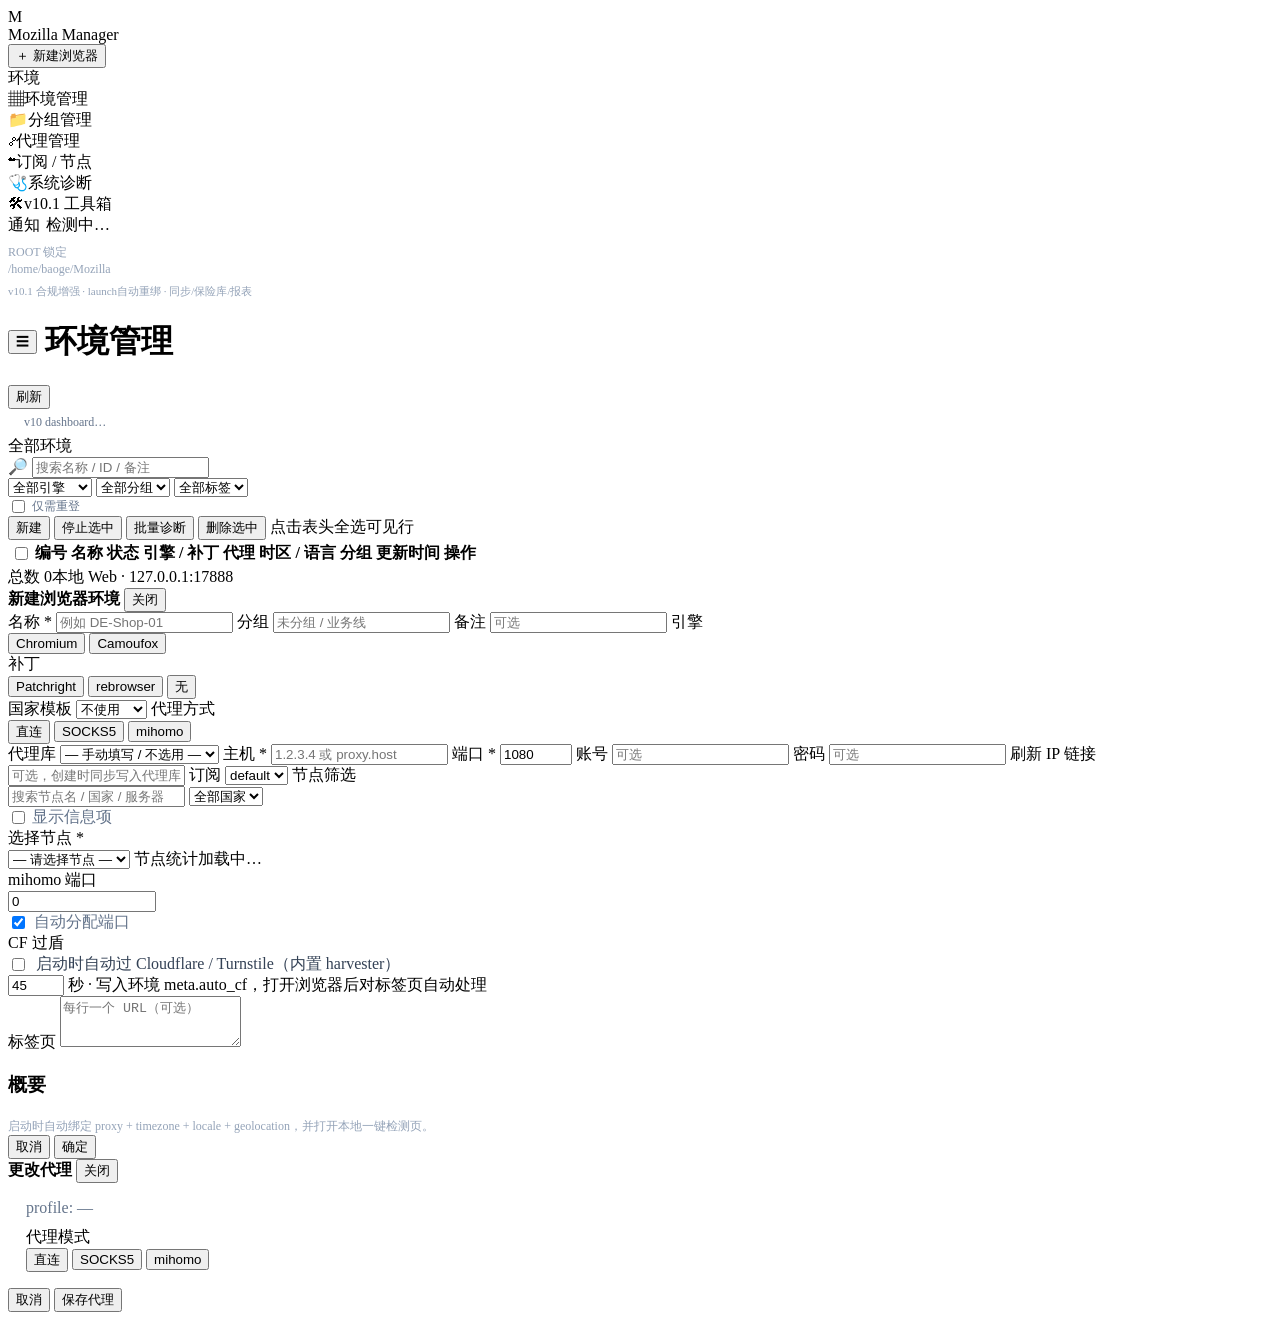
==== app/mozilla_manager/ui/static/index.html @ 1cb31f6f "Initial commit: Mozilla Browser Manager Portable multi-engine browser manager (Camoufox / Playwright" ====
<!DOCTYPE html>
<html lang="zh-CN">
<head>
<meta charset="UTF-8" />
<meta name="viewport" content="width=device-width, initial-scale=1" />
<title>Mozilla 浏览器管理器</title>
<link rel="stylesheet" href="/static/css/app.css" />
</head>
<body>
<div class="app">
  <aside class="sidebar">
    <div class="brand"><div class="logo">M</div><div>Mozilla Manager</div></div>
    <div class="nav-create">
      <button class="btn btn-primary" style="flex:1" id="btnOpenCreate">＋ 新建浏览器</button>
    </div>
    <div class="nav-sec">环境</div>
    <div class="nav-item active" data-view="profiles"><span class="ico">▦</span>环境管理</div>
    <div class="nav-item" data-view="groups"><span class="ico">📁</span>分组管理</div>
    <div class="nav-item" data-view="proxies"><span class="ico">☍</span>代理管理</div>
    <div class="nav-item" data-view="subs"><span class="ico">☁</span>订阅 / 节点</div>
    <div class="nav-item" data-view="doctor"><span class="ico">🩺</span>系统诊断</div>
    <div class="nav-item" data-view="tools"><span class="ico">🛠</span>v10.1 工具箱</div>
    <div class="side-foot">
      <div style="display:flex;gap:6px;flex-wrap:wrap">
        <div class="badge" id="notifyBadge" style="cursor:pointer" title="打开通知">通知</div>
        <div class="badge" id="healthBadge">检测中…</div>
      </div>
      <div style="margin-top:8px;color:#94a3b8;font-size:12px;line-height:1.4">ROOT 锁定<br>/home/baoge/Mozilla</div>
      <div style="margin-top:6px;color:#94a3b8;font-size:11px">v10.1 合规增强 · launch自动重绑 · 同步/保险库/报表</div>
    </div>
  </aside>

  <main class="main">
    <div class="topbar">
      <div style="display:flex;align-items:center;gap:8px;min-width:0">
        <button class="btn btn-ghost btn-sm side-toggle" id="btnSideToggle" title="菜单">☰</button>
        <h1 id="pageTitle">环境管理</h1>
      </div>
      <div style="display:flex;gap:8px;align-items:center;flex-wrap:wrap">
        <button class="btn btn-ghost btn-sm" id="btnRefresh">刷新</button>
        <span id="clock" style="color:#94a3b8;font-size:12px"></span>
      </div>
    </div>
    <div class="content">
      <!-- profiles module mount -->
      <div id="dashStrip" class="mono" style="padding:6px 16px;color:#64748b;font-size:12px">v10 dashboard…</div>
      <section id="view-profiles" class="card" data-module="profiles">
        <div class="tabs"><div class="tab active">全部环境</div></div>
        <div class="toolbar">
          <div class="search">🔎 <input id="qProfile" placeholder="搜索名称 / ID / 备注" /></div>
          <select id="filterEngine">
            <option value="">全部引擎</option>
            <option value="pw_chromium">Chromium</option>
            <option value="camoufox">Camoufox</option>
          </select>
          <select id="filterGroup"><option value="">全部分组</option></select>
          <select id="filterTag"><option value="">全部标签</option></select>
          <label style="display:flex;gap:4px;align-items:center;font-size:12px;color:#64748b"><input type="checkbox" id="filterRelogin"/> 仅需重登</label>
          <div class="spacer"></div>
          <button class="btn btn-ghost btn-sm" id="btnOpenCreate2">新建</button>
          <button class="btn btn-ghost btn-sm" id="btnBulkStop">停止选中</button>
          <button class="btn btn-danger btn-sm" id="btnBulkDiagnose">批量诊断</button>
          <button class="btn btn-ghost btn-sm" id="btnBulkDelete">删除选中</button>
          <span class="sel-count" id="selHint">点击表头全选可见行</span>
        </div>
        <div class="table-wrap">
          <table>
            <thead>
              <tr>
                <th class="row-check"><input type="checkbox" id="chkAll" /></th>
                <th>编号</th><th>名称</th><th>状态</th><th>引擎 / 补丁</th>
                <th>代理</th><th>时区 / 语言</th><th>分组</th><th>更新时间</th><th>操作</th>
              </tr>
            </thead>
            <tbody id="profileBody"></tbody>
          </table>
        </div>
        <div class="footer-bar"><span id="profileCount">总数 0</span><span>本地 Web · 127.0.0.1:17888</span></div>
      </section>

      <!-- groups -->
      <section id="view-groups" class="card" style="display:none" data-module="groups">
        <div class="toolbar"><b>分组</b><div class="spacer"></div></div>
        <div class="table-wrap">
          <table>
            <thead><tr><th>分组</th><th>环境数</th><th>操作</th></tr></thead>
            <tbody id="groupBody"></tbody>
          </table>
        </div>
      </section>

      <!-- proxies -->
      <section id="view-proxies" class="card" style="display:none" data-module="proxies">
        <div class="tabs" id="proxyTabs">
          <div class="tab active" data-tab="library">SOCKS5 代理库</div>
          <div class="tab" data-tab="nodes">订阅节点</div>
          <div class="tab" data-tab="bindings">环境绑定</div>
        </div>
        <div id="proxyLibPane">
          <div class="proxy-form-grid">
            <input type="hidden" id="px_edit_id" value="" />
            <label>名称<input id="px_name" type="text" placeholder="可选，默认 host:port" /></label>
            <label>主机 *<input id="px_host" type="text" placeholder="1.2.3.4 或 proxy.example.com" /></label>
            <label>端口 *<input id="px_port" type="number" value="1080" min="1" max="65535" /></label>
            <label>账号<input id="px_user" type="text" placeholder="可选" autocomplete="off" /></label>
            <label>密码<input id="px_pass" type="password" placeholder="可选" autocomplete="new-password" /></label>
            <label>刷新 IP 链接<input id="px_refresh" type="url" placeholder="https://provider/.../changeip?..." /></label>
            <label>备注<input id="px_remark" type="text" placeholder="可选" /></label>
          </div>
          <div class="toolbar">
            <button class="btn btn-primary btn-sm" id="btnPxSave">添加代理</button>
            <button class="btn btn-ghost btn-sm" id="btnPxClear">清空表单</button>
            <button class="btn btn-ghost btn-sm" id="btnPxReload">刷新列表</button>
            <button class="btn btn-danger btn-sm" id="btnPxDelSel">删除选中</button>
            <div class="spacer"></div>
            <button class="btn btn-ghost btn-sm" id="btnGoSubs">订阅节点</button>
            <span class="sel-count" id="proxyCount">SOCKS5 库 0</span>
          </div>
          <div class="proxy-form-grid" style="grid-template-columns:1fr;border-bottom:1px solid var(--line)">
            <label>批量添加（每行一条）
              <textarea id="px_batch" class="proxy-batch" rows="5" placeholder="支持格式：&#10;host:port:user:pass&#10;host:port:user:pass:https://refresh-url&#10;host|port|user|pass|refresh&#10;socks5://user:pass@host:port&#10;host,port,user,pass,refresh_url"></textarea>
            </label>
            <div style="display:flex;gap:8px;flex-wrap:wrap">
              <button class="btn btn-primary btn-sm" id="btnPxBatch">批量导入</button>
              <span class="hint">重复 host:port:user 会更新；刷新 IP 链接可选。不改系统代理，仅供浏览器环境绑定。</span>
            </div>
          </div>
        </div>
        <div id="proxyNodesPane" style="display:none">
          <div class="toolbar">
            <input id="pxSubUrl" type="url" style="max-width:420px" placeholder="订阅链接 URL" />
            <input id="pxSubName" type="text" style="max-width:120px" value="default" placeholder="订阅名" />
            <button class="btn btn-primary btn-sm" id="btnPxImportSub">导入订阅</button>
            <button class="btn btn-ghost btn-sm" id="btnPxRefreshSub">更新当前</button>
            <div class="spacer"></div>
            <span class="pill ok" id="pxActiveSubPill">active: —</span>
            <button class="btn btn-ghost btn-sm" id="btnPxLoadNodes">刷新节点</button>
            <button class="btn btn-ghost btn-sm" id="btnOpenFullSubs">打开完整订阅页</button>
          </div>
          <div class="grid-cards" id="pxSubCards" style="padding:10px 12px"></div>
          <div class="toolbar">
            <div class="search">🔎 <input id="pxNodeQ" placeholder="筛选节点" /></div>
            <select id="pxNodeType" style="max-width:130px"><option value="">全部类型</option></select>
            <div class="spacer"></div>
            <span class="sel-count" id="pxNodeCount">节点 0</span>
          </div>
          <div class="table-wrap">
            <table>
              <thead><tr><th>#</th><th>节点名</th><th>类型</th><th>国家</th><th>服务器</th><th>操作</th></tr></thead>
              <tbody id="pxNodeBody"></tbody>
            </table>
          </div>
          <div class="footer-bar"><span>与「订阅 / 节点」同源 runtime/nodes</span><span>SOCKS5 与订阅节点同时共存</span></div>
        </div>
        <div id="proxyTablePane">
          <div class="table-wrap">
            <table>
              <thead>
                <tr>
                  <th class="row-check"><input type="checkbox" id="pxChkAll" /></th>
                  <th>#</th>
                  <th>名称</th>
                  <th>主机:端口</th>
                  <th>账号</th>
                  <th>密码</th>
                  <th>刷新 IP</th>
                  <th>备注 / 关联</th>
                  <th>操作</th>
                </tr>
              </thead>
              <tbody id="proxyBody"></tbody>
            </table>
          </div>
          <div class="footer-bar"><span>代理库 data/proxies/socks5_store.json</span><span>独立出口 · 每环境可绑定不同 SOCKS5</span></div>
        </div>
      </section>

      <!-- subscriptions v5 -->
      <section id="view-subs" class="card" style="display:none" data-module="subscriptions">
        <div class="toolbar">
          <input id="subUrl" type="url" style="max-width:480px" placeholder="订阅链接 URL"
            value="https://liangxin.xyz/api/v1/liangxin?OwO=341f1230bbe176bbdd261497abf7da74" />
          <input id="subName" type="text" style="max-width:120px" value="default" placeholder="名称" />
          <button class="btn btn-primary btn-sm" id="btnImportSub">导入订阅</button>
          <button class="btn btn-ghost btn-sm" id="btnRefreshSub">更新当前</button>
          <div class="spacer"></div>
          <span class="pill ok" id="activeSubPill">active: —</span>
          <button class="btn btn-ghost btn-sm" id="btnLoadNodes">刷新节点</button>
          <button class="btn btn-ghost btn-sm" id="btnSpeedtest">节点测速</button>
          <button class="btn btn-ghost btn-sm" id="btnNodeGroups">按国家</button>
        </div>
        <div class="toolbar" style="margin-top:8px">
          <input id="subImportFile" type="file" accept=".zip,.json,.yaml,.yml,.jsonl,.txt,.conf,.raw" style="display:none" />
          <button class="btn btn-ghost btn-sm" id="btnPickImportFile" type="button">选择文件</button>
          <span class="pill" id="subImportFileLabel" style="max-width:280px;overflow:hidden;text-overflow:ellipsis;white-space:nowrap">未选择文件</span>
          <input id="subImportName" type="text" style="max-width:120px" value="" placeholder="导入名(可中文)" />
          <button class="btn btn-ghost btn-sm" id="btnImportFile">导入本地文件</button>
          <!-- 兼容旧 API：隐藏路径字段（高级/脚本仍可写） -->
          <input id="subImportPath" type="hidden" value="" />
          <div class="spacer"></div>
          <select id="exportFmt" style="max-width:100px">
            <option value="zip">zip</option>
            <option value="json">json</option>
            <option value="yaml">yaml</option>
            <option value="jsonl">jsonl</option>
          </select>
          <button class="btn btn-ghost btn-sm" id="btnExportSub">导出全部节点</button>
          <button class="btn btn-ghost btn-sm" id="btnTurnstileVendor">CF 盾 vendor</button>
        </div>
        <div class="grid-cards" id="subCards"></div>
        <div class="toolbar" style="margin-top:4px">
          <div class="search">🔎 <input id="nodeQ" placeholder="筛选节点名 / 类型 / 服务器 / 国家" /></div>
          <select id="nodeTypeFilter" style="max-width:140px">
            <option value="">全部类型</option>
            <option value="vless">vless</option>
            <option value="hysteria2">hysteria2</option>
            <option value="vmess">vmess</option>
            <option value="trojan">trojan</option>
            <option value="ss">ss</option>
            <option value="tuic">tuic</option>
          </select>
          <label style="display:flex;gap:4px;align-items:center;color:#64748b;font-size:12px">
            <input id="nodeShowInfo" type="checkbox" checked /> 显示信息项
          </label>
          <div class="spacer"></div>
          <span class="sel-count" id="nodeCountBar">节点 0</span>
        </div>
        <div class="table-wrap">
          <table>
            <thead><tr><th>#</th><th>节点名</th><th>类型</th><th>国家</th><th>服务器</th><th>端口/延迟</th><th>操作</th></tr></thead>
            <tbody id="nodeBody"></tbody>
          </table>
        </div>
        <div class="footer-bar"><span id="nodeFooterHint">完整节点列表来自 runtime/nodes/subs/&lt;name&gt;/nodes.json</span><span>导入失败会保留旧表</span></div>
        <div class="toolbar" style="margin-top:10px">
          <b style="font-size:13px;color:#64748b">Turnstile / CF</b>
          <input id="cfUrl" type="url" style="max-width:420px" placeholder="目标 URL（含 CF 盾页面）" />
          <input id="cfProfileId" type="text" style="max-width:200px" placeholder="profile_id（可选，空则临时浏览器）" />
          <button class="btn btn-primary btn-sm" id="btnCfSolve">过 CF 盾</button>
          <span class="pill" id="cfStatus">内置 turnstile-harvester1</span>
        </div>
      </section>

      <!-- doctor -->
      <section id="view-doctor" class="card" style="display:none" data-module="doctor">
        <div class="toolbar">
          <b>系统诊断</b><div class="spacer"></div>
          <button class="btn btn-ghost btn-sm" id="btnStealthEntropy">v6 熵值</button>
          <button class="btn btn-ghost btn-sm" id="btnStealthCollision">v6 碰撞率</button>
          <button class="btn btn-ghost btn-sm" id="btnTlsProfiles">TLS 人格</button>
          <button class="btn btn-primary btn-sm" id="btnCompliance">v1–v10 合规核对</button>
          <button class="btn btn-ghost btn-sm" id="btnBackfillMeta">回填默认 meta</button>
          <button class="btn btn-ghost btn-sm" id="btnDoctorReload">重新检测</button>
        </div>
        <div id="stealthPanel" class="grid-cards" style="margin-bottom:12px"></div>
        <div class="table-wrap">
          <table>
            <thead><tr><th>状态</th><th>检查项</th><th>详情</th></tr></thead>
            <tbody id="doctorBody"></tbody>
          </table>
        </div>
        <div class="grid-cards" id="mihomoCards"></div>
      </section>

      <!-- v7 tools -->
      <section id="view-tools" class="card" style="display:none" data-module="tools">
        <div class="toolbar"><b>v10.1 工具箱</b><div class="spacer"></div></div>
        <div class="grid-cards">
          <div class="card stat"><div class="l">批量创建</div>
            <div style="display:flex;gap:6px;flex-wrap:wrap;margin-top:8px">
              <input id="batchCountry" placeholder="国家码 JP" style="max-width:80px" value="JP"/>
              <input id="batchCount" type="number" value="3" style="max-width:70px"/>
              <input id="batchPrefix" placeholder="前缀" style="max-width:120px"/>
              <button class="btn btn-primary btn-sm" id="btnBatchCreate">一键生成</button>
            </div>
          </div>
          <div class="card stat"><div class="l">2FA / TOTP</div>
            <div style="display:flex;gap:6px;flex-wrap:wrap;margin-top:8px">
              <input id="totpName" placeholder="名称" style="max-width:100px"/>
              <input id="totpSecret" placeholder="Base32 secret / 或下方 otpauth" style="max-width:220px"/>
              <button class="btn btn-primary btn-sm" id="btnTotpAdd">添加</button>
              <button class="btn btn-ghost btn-sm" id="btnTotpList">刷新列表</button>
            </div>
            <div id="totpList" class="mono" style="margin-top:8px;font-size:12px"></div>
          </div>
          <div class="card stat"><div class="l">网络诊断</div>
            <div style="display:flex;gap:6px;flex-wrap:wrap;margin-top:8px">
              <input id="diagProfile" placeholder="profile_id" style="max-width:200px"/>
              <button class="btn btn-primary btn-sm" id="btnDiagnose">一键诊断</button>
            </div>
            <pre id="diagOut" style="margin-top:8px;max-height:180px;overflow:auto;font-size:11px;background:#f8fafc;padding:8px;border-radius:8px"></pre>
          </div>
          <div class="card stat"><div class="l">迁移 / 虚拟媒体 / 国家</div>
            <div style="display:flex;gap:6px;flex-wrap:wrap;margin-top:8px">
              <input id="migProfile" placeholder="profile_id 导出" style="max-width:160px"/>
              <button class="btn btn-ghost btn-sm" id="btnMigExport">导出迁移包</button>
              <input id="migPath" placeholder="zip 路径导入" style="max-width:220px"/>
              <button class="btn btn-ghost btn-sm" id="btnMigImport">导入</button>
              <button class="btn btn-ghost btn-sm" id="btnCountries">国家模板数</button>
              <button class="btn btn-ghost btn-sm" id="btnVirtMedia">开启虚拟摄像/麦克风</button>
            </div>
            <div style="display:flex;gap:6px;flex-wrap:wrap;margin-top:8px">
              <input id="fleetImportPath" placeholder="fleet zip 路径 data/fleet/..." style="max-width:280px"/>
              <button class="btn btn-ghost btn-sm" id="btnFleetImport">Fleet导入</button>
              <input id="vaultName" placeholder="密钥名" style="max-width:100px"/>
              <input id="vaultValue" placeholder="密钥值" style="max-width:140px"/>
              <button class="btn btn-ghost btn-sm" id="btnVaultPut">存入保险库</button>
            </div>
            <div id="toolsMsg" class="mono" style="margin-top:8px;font-size:12px"></div>
          </div>
          <div class="card stat" style="grid-column:1/-1"><div class="l">v8 运维</div>
            <div style="display:flex;gap:6px;flex-wrap:wrap;margin-top:8px">
              <button class="btn btn-ghost btn-sm" id="btnDash">仪表盘</button>
              <button class="btn btn-ghost btn-sm" id="btnHistory">运行历史</button>
              <button class="btn btn-ghost btn-sm" id="btnJobs">任务列表</button>
              <button class="btn btn-ghost btn-sm" id="btnBulkDiagAll">全量诊断任务</button>
              <button class="btn btn-ghost btn-sm" id="btnNotify">通知</button>
              <button class="btn btn-ghost btn-sm" id="btnNotifyRead">全部已读</button>
              <button class="btn btn-ghost btn-sm" id="btnAudit">审计</button>
              <button class="btn btn-ghost btn-sm" id="btnFleetExport">Fleet导出</button>
              <button class="btn btn-ghost btn-sm" id="btnFleetList">Fleet列表</button>
              <button class="btn btn-ghost btn-sm" id="btnReport">运维报表</button>
              <button class="btn btn-ghost btn-sm" id="btnBackup">立即备份</button>
              <button class="btn btn-ghost btn-sm" id="btnVaultList">密钥库</button>
              <span id="wsJobsStatus" class="mono" style="font-size:11px;color:#64748b">WS:-</span>
            </div>
            <pre id="opsOut" style="margin-top:8px;max-height:180px;overflow:auto;font-size:11px;background:#f8fafc;padding:8px;border-radius:8px"></pre>
          </div>
          <div class="card stat" style="grid-column:1/-1"><div class="l">v9 巡检 Watchdog</div>
            <div style="display:flex;gap:6px;flex-wrap:wrap;margin-top:8px">
              <input id="wdProfile" placeholder="profile_id" style="max-width:160px"/>
              <select id="wdKind" style="max-width:140px">
                <option value="login_check">登录态巡检</option>
                <option value="diagnose">网络诊断</option>
                <option value="net_quality">网络质量</option>
              </select>
              <input id="wdEvery" type="number" value="60" title="间隔分钟" style="max-width:80px"/>
              <button class="btn btn-primary btn-sm" id="btnWdAdd">添加巡检</button>
              <button class="btn btn-ghost btn-sm" id="btnWdList">列表</button>
              <button class="btn btn-ghost btn-sm" id="btnWdTick">立即 tick</button>
            </div>
          </div>
          <div class="card stat" style="grid-column:1/-1"><div class="l">RPA 工作流</div>
            <div style="display:flex;gap:6px;flex-wrap:wrap;margin-top:8px">
              <input id="rpaName" placeholder="工作流名 demo" style="max-width:120px" value="demo-check"/>
              <input id="rpaProfile" placeholder="profile_id" style="max-width:160px"/>
              <button class="btn btn-primary btn-sm" id="btnRpaSaveDemo">保存示例脚本</button>
              <button class="btn btn-ghost btn-sm" id="btnRpaList">列表</button>
              <button class="btn btn-ghost btn-sm" id="btnRpaRun">试跑(dry)</button>
              <button class="btn btn-primary btn-sm" id="btnRecStart">开始录制</button>
              <button class="btn btn-ghost btn-sm" id="btnRecStop">停止并保存</button>
              <button class="btn btn-ghost btn-sm" id="btnTimeline">录制时间线</button>
            </div>
            <pre id="rpaOut" style="margin-top:8px;max-height:160px;overflow:auto;font-size:11px;background:#f8fafc;padding:8px;border-radius:8px"></pre>
          </div>
        </div>
      </section>
    </div>
  </main>
</div>

<!-- create modal (create_modal.js) -->
<div class="modal-mask" id="createModal">
  <div class="modal">
    <div class="modal-h">
      <b>新建浏览器环境</b>
      <button class="btn btn-ghost btn-sm" id="btnCloseCreate">关闭</button>
    </div>
    <div class="modal-b">
      <div class="form">
        <div class="form-grid">
          <label>名称 *</label>
          <input id="c_name" type="text" placeholder="例如 DE-Shop-01" />
          <label>分组</label>
          <input id="c_group" type="text" placeholder="未分组 / 业务线" />
          <label>备注</label>
          <input id="c_remark" type="text" placeholder="可选" />
          <label>引擎</label>
          <div class="field">
            <div class="seg" id="c_engine">
              <button type="button" class="on" data-v="pw_chromium">Chromium</button>
              <button type="button" data-v="camoufox">Camoufox</button>
            </div>
          </div>
          <label>补丁</label>
          <div class="field">
            <div class="seg" id="c_patch">
              <button type="button" class="on" data-v="patchright">Patchright</button>
              <button type="button" data-v="rebrowser">rebrowser</button>
              <button type="button" data-v="none">无</button>
            </div>
          </div>
          <label>国家模板</label>
          <select id="c_country">
            <option value="">不使用</option>
            <option value="DE">DE 德国</option>
            <option value="US">US 美国</option>
            <option value="JP">JP 日本</option>
            <option value="GB">GB 英国</option>
          </select>
          <label>代理方式</label>
          <div class="field">
            <div class="seg" id="c_proxy_mode">
              <button type="button" class="on" data-v="none">直连</button>
              <button type="button" data-v="socks5">SOCKS5</button>
              <button type="button" data-v="mihomo">mihomo</button>
            </div>
          </div>
          <label id="lab_socks_lib">代理库</label>
          <select id="c_socks5_lib">
            <option value="">— 手动填写 / 不选用 —</option>
          </select>
          <label id="lab_socks_host">主机 *</label>
          <input id="c_socks_host" type="text" placeholder="1.2.3.4 或 proxy.host" />
          <label id="lab_socks_port">端口 *</label>
          <input id="c_socks_port" type="number" placeholder="1080" value="1080" min="1" max="65535" />
          <label id="lab_socks_user">账号</label>
          <input id="c_socks_user" type="text" placeholder="可选" autocomplete="off" />
          <label id="lab_socks_pass">密码</label>
          <input id="c_socks_pass" type="password" placeholder="可选" autocomplete="new-password" />
          <label id="lab_socks_refresh">刷新 IP 链接</label>
          <input id="c_socks_refresh" type="url" placeholder="可选，创建时同步写入代理库" />
          <label id="lab_socks_url" class="hint" style="display:none">URL</label>
          <input id="c_socks5" type="hidden" value="" />
          <label id="lab_sub">订阅</label>
          <select id="c_sub">
            <option value="default">default</option>
          </select>
          <label id="lab_node_filter">节点筛选</label>
          <div class="field" id="c_node_filter_wrap">
            <input id="c_node_q" type="text" placeholder="搜索节点名 / 国家 / 服务器" style="flex:1;min-width:120px" />
            <select id="c_node_cc" style="max-width:120px" title="按国家过滤">
              <option value="">全部国家</option>
            </select>
            <label style="display:flex;gap:4px;align-items:center;color:#64748b;white-space:nowrap">
              <input id="c_node_show_info" type="checkbox" /> 显示信息项
            </label>
          </div>
          <label id="lab_node">选择节点 *</label>
          <div class="field" id="c_node_wrap" style="flex-direction:column;align-items:stretch;gap:4px">
            <select id="c_node" class="node-select-dropdown" title="下拉选择节点（上方可筛选）">
              <option value="">— 请选择节点 —</option>
            </select>
            <span class="hint" id="c_node_count">节点统计加载中…</span>
          </div>
          <label id="lab_port">mihomo 端口</label>
          <div class="field" id="c_port_wrap">
            <input id="c_port" type="number" style="max-width:140px" value="0" />
            <label style="display:flex;gap:6px;align-items:center;color:#64748b">
              <input id="c_auto_port" type="checkbox" checked /> 自动分配端口
            </label>
          </div>
          <label>CF 过盾</label>
          <div class="field">
            <label style="display:flex;gap:8px;align-items:center;color:#334155">
              <input id="c_auto_cf" type="checkbox" />
              <span>启动时自动过 Cloudflare / Turnstile（内置 harvester）</span>
            </label>
            <input id="c_cf_timeout" type="number" value="45" min="10" max="180" style="max-width:90px" title="超时秒" />
            <span class="hint">秒 · 写入环境 meta.auto_cf，打开浏览器后对标签页自动处理</span>
          </div>
          <label>标签页</label>
          <textarea id="c_tabs" rows="3" placeholder="每行一个 URL（可选）"></textarea>
        </div>
      </div>
      <div class="summary">
        <h3>概要</h3>
        <div class="kv" id="createSummary"></div>
        <div style="margin-top:16px;color:#94a3b8;font-size:12px;line-height:1.5">
          启动时自动绑定 proxy + timezone + locale + geolocation，并打开本地一键检测页。
        </div>
      </div>
    </div>
    <div class="modal-f">
      <button class="btn btn-ghost" id="btnCancelCreate">取消</button>
      <button class="btn btn-primary" id="btnSubmitCreate">确定</button>
    </div>
  </div>
</div>


<!-- change proxy modal -->
<div class="modal-mask" id="proxyModal">
  <div class="modal" style="width:min(560px,100%);max-height:min(88vh,720px)">
    <div class="modal-h">
      <b>更改代理</b>
      <button class="btn btn-ghost btn-sm" id="btnCloseProxyModal" type="button">关闭</button>
    </div>
    <div class="modal-b" style="grid-template-columns:1fr">
      <div class="form" style="padding:16px 18px">
        <div class="hint" id="pxEditProfileHint" style="margin-bottom:10px;color:#64748b">profile: —</div>
        <input type="hidden" id="pxEditProfileId" value="" />
        <label>代理模式</label>
        <div class="seg" id="pxEditMode">
          <button type="button" data-v="none" class="on">直连</button>
          <button type="button" data-v="socks5">SOCKS5</button>
          <button type="button" data-v="mihomo">mihomo</button>
        </div>
        <div id="pxEditSocksBox" style="display:none;margin-top:10px">
          <label>SOCKS5 URL 或 主机</label>
          <input id="pxEditSocks" type="text" placeholder="socks5://user:pass@host:1080 或 host" />
          <label>端口（主机模式）</label>
          <input id="pxEditSocksPort" type="number" value="1080" min="1" max="65535" />
          <label>账号</label>
          <input id="pxEditSocksUser" type="text" placeholder="可选" />
          <label>密码</label>
          <input id="pxEditSocksPass" type="password" placeholder="可选" />
        </div>
        <div id="pxEditMihomoBox" style="display:none;margin-top:10px">
          <label>订阅</label>
          <select id="pxEditSub"></select>
          <label>节点</label>
          <select id="pxEditNode" class="node-select-dropdown">
            <option value="">— 请选择节点 —</option>
          </select>
          <label style="display:flex;gap:6px;align-items:center;margin-top:8px;color:#64748b">
            <input id="pxEditAutoPort" type="checkbox" checked /> 自动分配 mihomo 端口
          </label>
          <input id="pxEditPort" type="number" value="0" style="max-width:140px;display:none" />
        </div>
      </div>
    </div>
    <div class="modal-f">
      <button class="btn btn-ghost" id="btnCancelProxy" type="button">取消</button>
      <button class="btn btn-primary" id="btnSaveProxy" type="button">保存代理</button>
    </div>
  </div>
</div>

<div class="toast" id="toast"></div>
<script type="module" src="/static/js/core/app.js"></script>
</body>
</html>
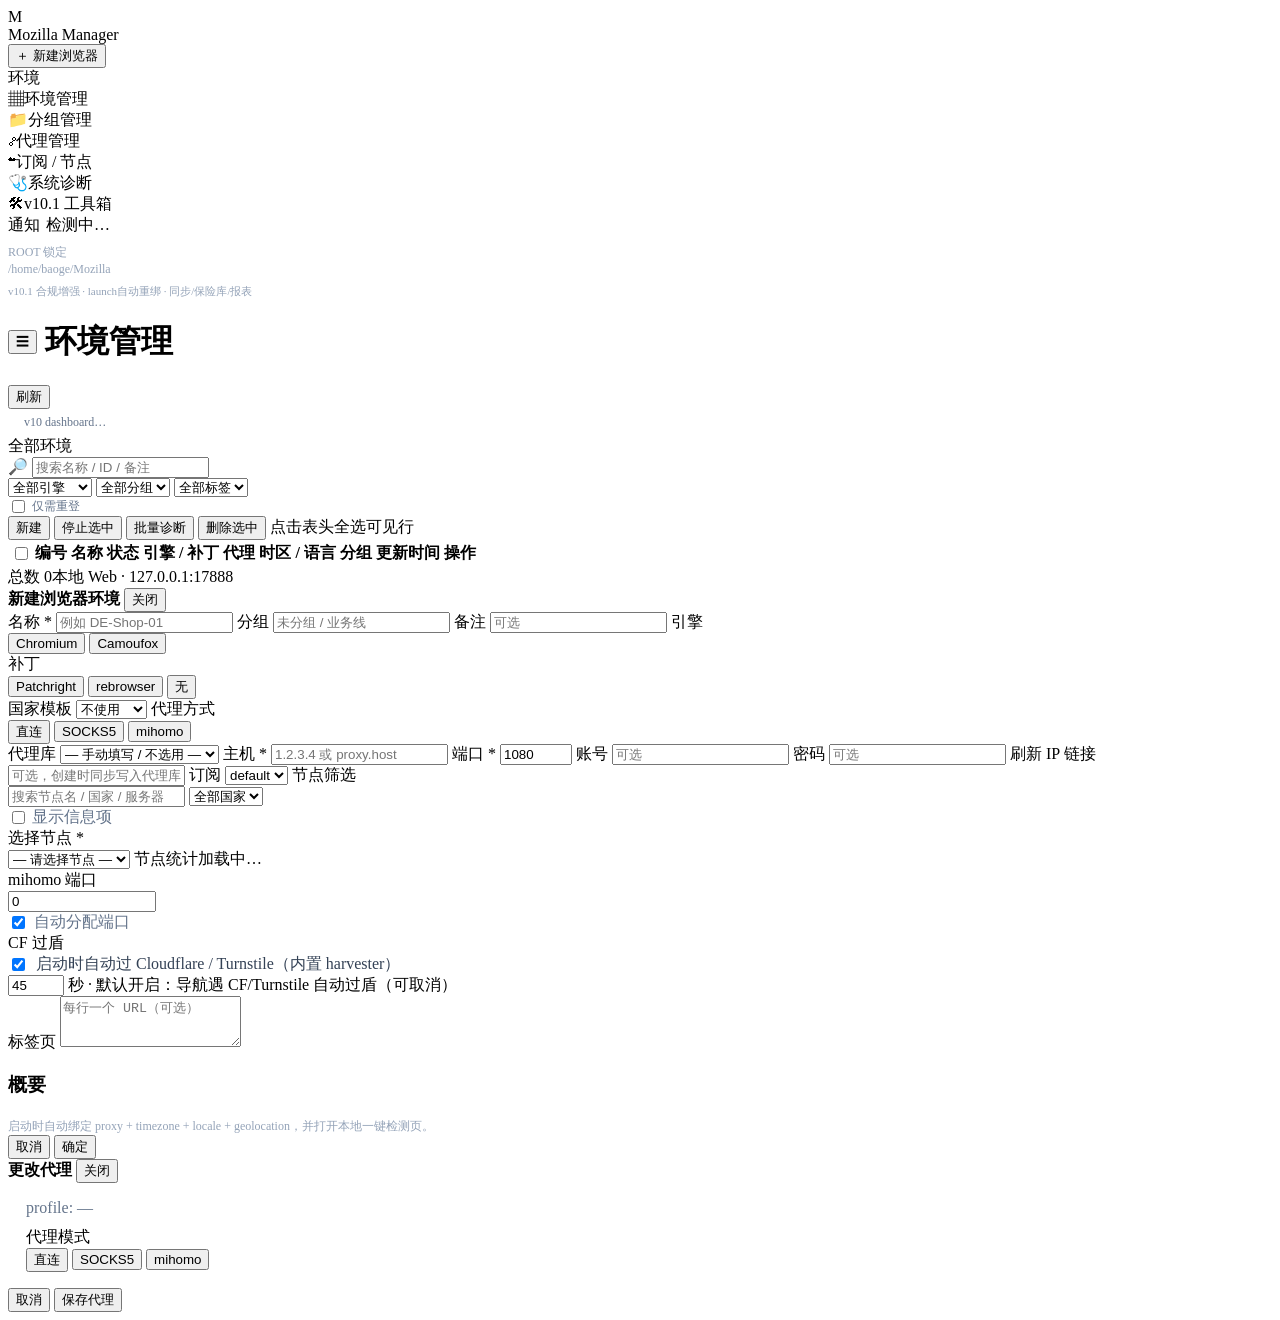
==== commit 89266008: "release: v1.10.4-v10.4 network stability + changelog Fix post-navigation offline (watchdog killing m" ====
--- a/app/mozilla_manager/ui/static/index.html
+++ b/app/mozilla_manager/ui/static/index.html
@@ -179,7 +179,7 @@
       <section id="view-subs" class="card" style="display:none" data-module="subscriptions">
         <div class="toolbar">
           <input id="subUrl" type="url" style="max-width:480px" placeholder="订阅链接 URL"
-            value="https://liangxin.xyz/api/v1/liangxin?OwO=341f1230bbe176bbdd261497abf7da74" />
+            value="" placeholder="粘贴订阅链接（不会上传到 Git）" />
           <input id="subName" type="text" style="max-width:120px" value="default" placeholder="名称" />
           <button class="btn btn-primary btn-sm" id="btnImportSub">导入订阅</button>
           <button class="btn btn-ghost btn-sm" id="btnRefreshSub">更新当前</button>
@@ -453,11 +453,11 @@
           <label>CF 过盾</label>
           <div class="field">
             <label style="display:flex;gap:8px;align-items:center;color:#334155">
-              <input id="c_auto_cf" type="checkbox" />
+              <input id="c_auto_cf" type="checkbox" checked />
               <span>启动时自动过 Cloudflare / Turnstile（内置 harvester）</span>
             </label>
             <input id="c_cf_timeout" type="number" value="45" min="10" max="180" style="max-width:90px" title="超时秒" />
-            <span class="hint">秒 · 写入环境 meta.auto_cf，打开浏览器后对标签页自动处理</span>
+            <span class="hint">秒 · 默认开启：导航遇 CF/Turnstile 自动过盾（可取消）</span>
           </div>
           <label>标签页</label>
           <textarea id="c_tabs" rows="3" placeholder="每行一个 URL（可选）"></textarea>
